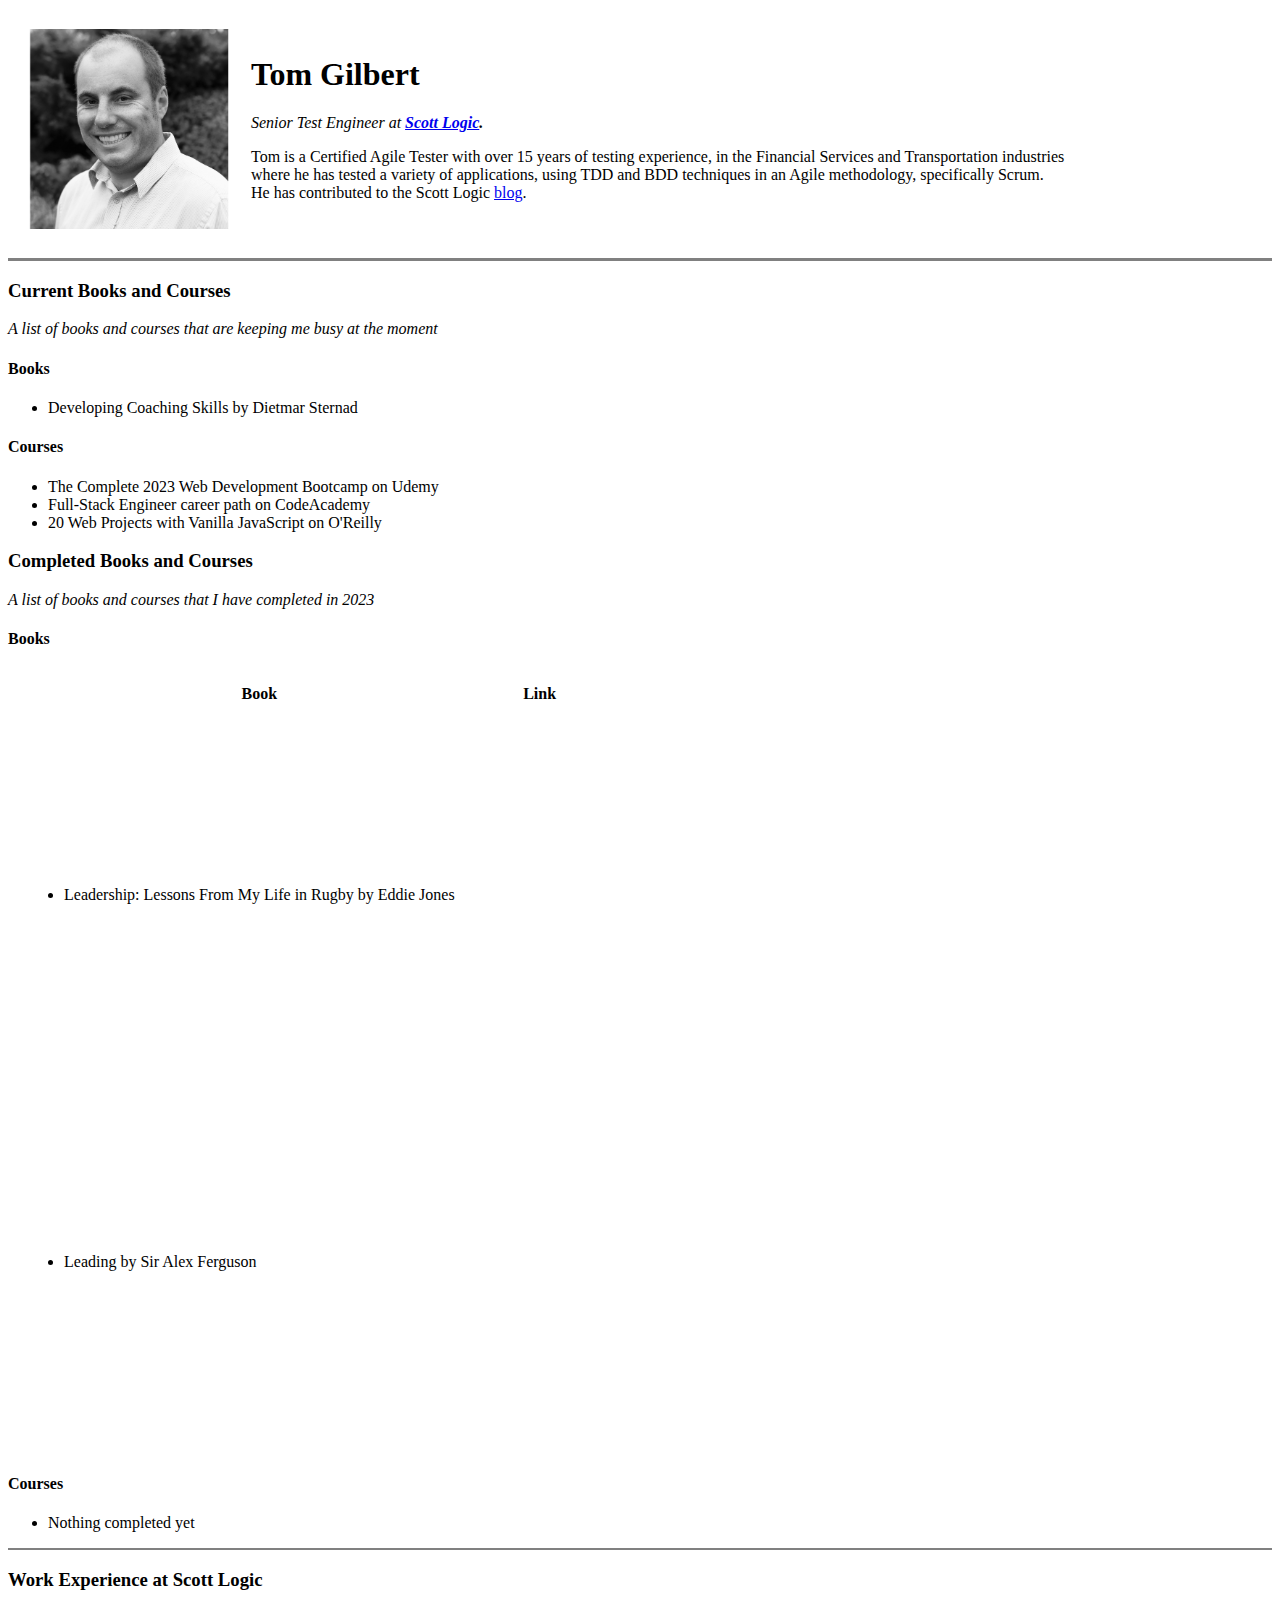
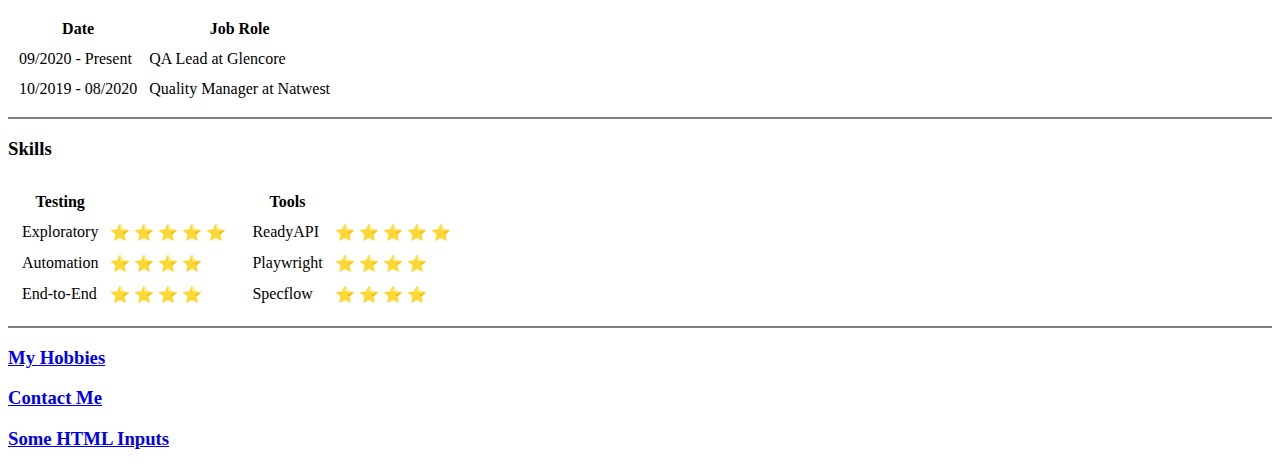
==== index.html @ 7dbb695c "update folder structure" ====
<html lang="en">
<head>
    <meta charset="UTF-8">
    <title>Tom's Personal Website</title>
</head>
<body>
    <table cellspacing = "20">
        <tr>
            <td>
                <img src="Tom_BWsmall.PNG" alt="A profile picture of Tom Gilbert" width="200" height="200">
            </td>
            <td>
                <h1>Tom Gilbert</h1>
                <p><em>Senior Test Engineer at <strong><a href="https://www.scottlogic.com/">Scott Logic</a>.</strong></em></p>
                <p>Tom is a Certified Agile Tester with over 15 years of testing experience, 
                    in the Financial Services and Transportation industries<br> where he has tested a variety of applications, 
                    using TDD and BDD techniques in an Agile methodology, specifically Scrum.<br>He has contributed to the Scott Logic <a href="https://blog.scottlogic.com/2022/10/10/when-should-we-automate.html">blog</a>.</p>
                </td>
        </tr>
    </table>
    <hr size = 3 noshade>
    <h3>Current Books and Courses</h3>
    <p><em>A list of books and courses that are keeping me busy at the moment</em></p>
    <h4>Books</h4>
    <ul>
        <li>Developing Coaching Skills by Dietmar Sternad</li>
    </ul>
    <h4>Courses</h4>
    <ul>
        <li>The Complete 2023 Web Development Bootcamp on Udemy</li>
        <li>Full-Stack Engineer career path on CodeAcademy</li>
        <li>20 Web Projects with Vanilla JavaScript on O'Reilly</li>
    </ul>
    <h3>Completed Books and Courses</h3>
    <p><em>A list of books and courses that I have completed in 2023</em></p>
    <h4>Books</h4>
    <ul>
        <table cellspacing = "15">
            <thead>
                <tr>
                    <th>Book</th>
                    <th>Link</th>
                </tr>
            </thead>
            <tbody>
                <tr>
                    <td><li>Leadership: Lessons From My Life in Rugby by Eddie Jones</li>
                    </td>
                    <td>
                        <iframe title="eddieJonesAmazonBookLink" type="text/html" sandbox="allow-scripts allow-same-origin allow-popups" width="136" height="350" frameborder="0" allowfullscreen style="max-width:100%" src="https://read.amazon.co.uk/kp/card?asin=B09C64V9QG&preview=inline&linkCode=kpe&ref_=cm_sw_r_kb_dp_TJ90ZA0RE0X8N6VXYJ7A" ></iframe>
                    </td>
                </tr>
                <tr>
                    <td><li>Leading by Sir Alex Ferguson</li>
                    </td>
                    <td>
                        <iframe title="alexFergusonAmazonBookLink" type="text/html" sandbox="allow-scripts allow-same-origin allow-popups" width="136" height="350" frameborder="0" allowfullscreen style="max-width:100%" src="https://read.amazon.co.uk/kp/card?asin=B00UL8GEAQ&preview=inline&linkCode=kpe&ref_=cm_sw_r_kb_dp_7RGG8FZPZD6X30CHZWWN" ></iframe>
                    </td>
                </tr>
            </tbody>      
        </table>
    </ul>
    <h4>Courses</h4>
    <ul>
        <li>Nothing completed yet</li>
    </ul>
    <hr size = 2 noshade>
    <h3>Work Experience at Scott Logic</h3>
    <table cellspacing = "10">
        <thead>
            <tr>
                <th>Date</th>
                <th>Job Role</th>
            </tr>
        </thead>
        <tbody>
            <tr>
                <td>09/2020 - Present</td>
                <td>QA Lead at Glencore</td>
            </tr>
            <tr>
                <td>10/2019 - 08/2020</td>
                <td>Quality Manager at Natwest</td>
            </tr>
        </tbody>
    </table>
    <hr size = 2 noshade>
    <h3>Skills</h3>
    <table>
        <tr>
            <td>
                <table cellspacing = "10">
                    <thead>
                        <th>Testing</th>
                    </thead>
                    <tr>
                        <td>Exploratory</td>
                        <td>&#11088  &#11088  &#11088  &#11088  &#11088</td>
                    </tr>
                    <tr>
                        <td>Automation</td>
                        <td>&#11088  &#11088  &#11088  &#11088</td>
                    </tr>
                    <tr>
                        <td>End-to-End</td>
                        <td>&#11088  &#11088  &#11088  &#11088</td>
                    </tr> 
                </table>
            </td>
            <td>
                <table cellspacing = "10">
                    <thead>
                        <th>Tools</th>
                    </thead>
                    <tr>
                        <td>ReadyAPI</td>
                        <td>&#11088  &#11088  &#11088  &#11088  &#11088</td>
                    </tr>
                    <tr>
                        <td>Playwright</td>
                        <td>&#11088  &#11088  &#11088  &#11088</td>
                    </tr>
                    <tr>
                        <td>Specflow</td>
                        <td>&#11088  &#11088  &#11088  &#11088</td>
                    </tr> 
                </table>
            </td>
        </tr>
    </table>
    <hr size = 2 noshade>
    <h3><a href= "hobbies.html">My Hobbies</a></h3>
    <h3><a href= "contactMe.html">Contact Me</a></h3>
    <h3><a href= "inputs.html">Some HTML Inputs</a></h3>
</body>
</html>
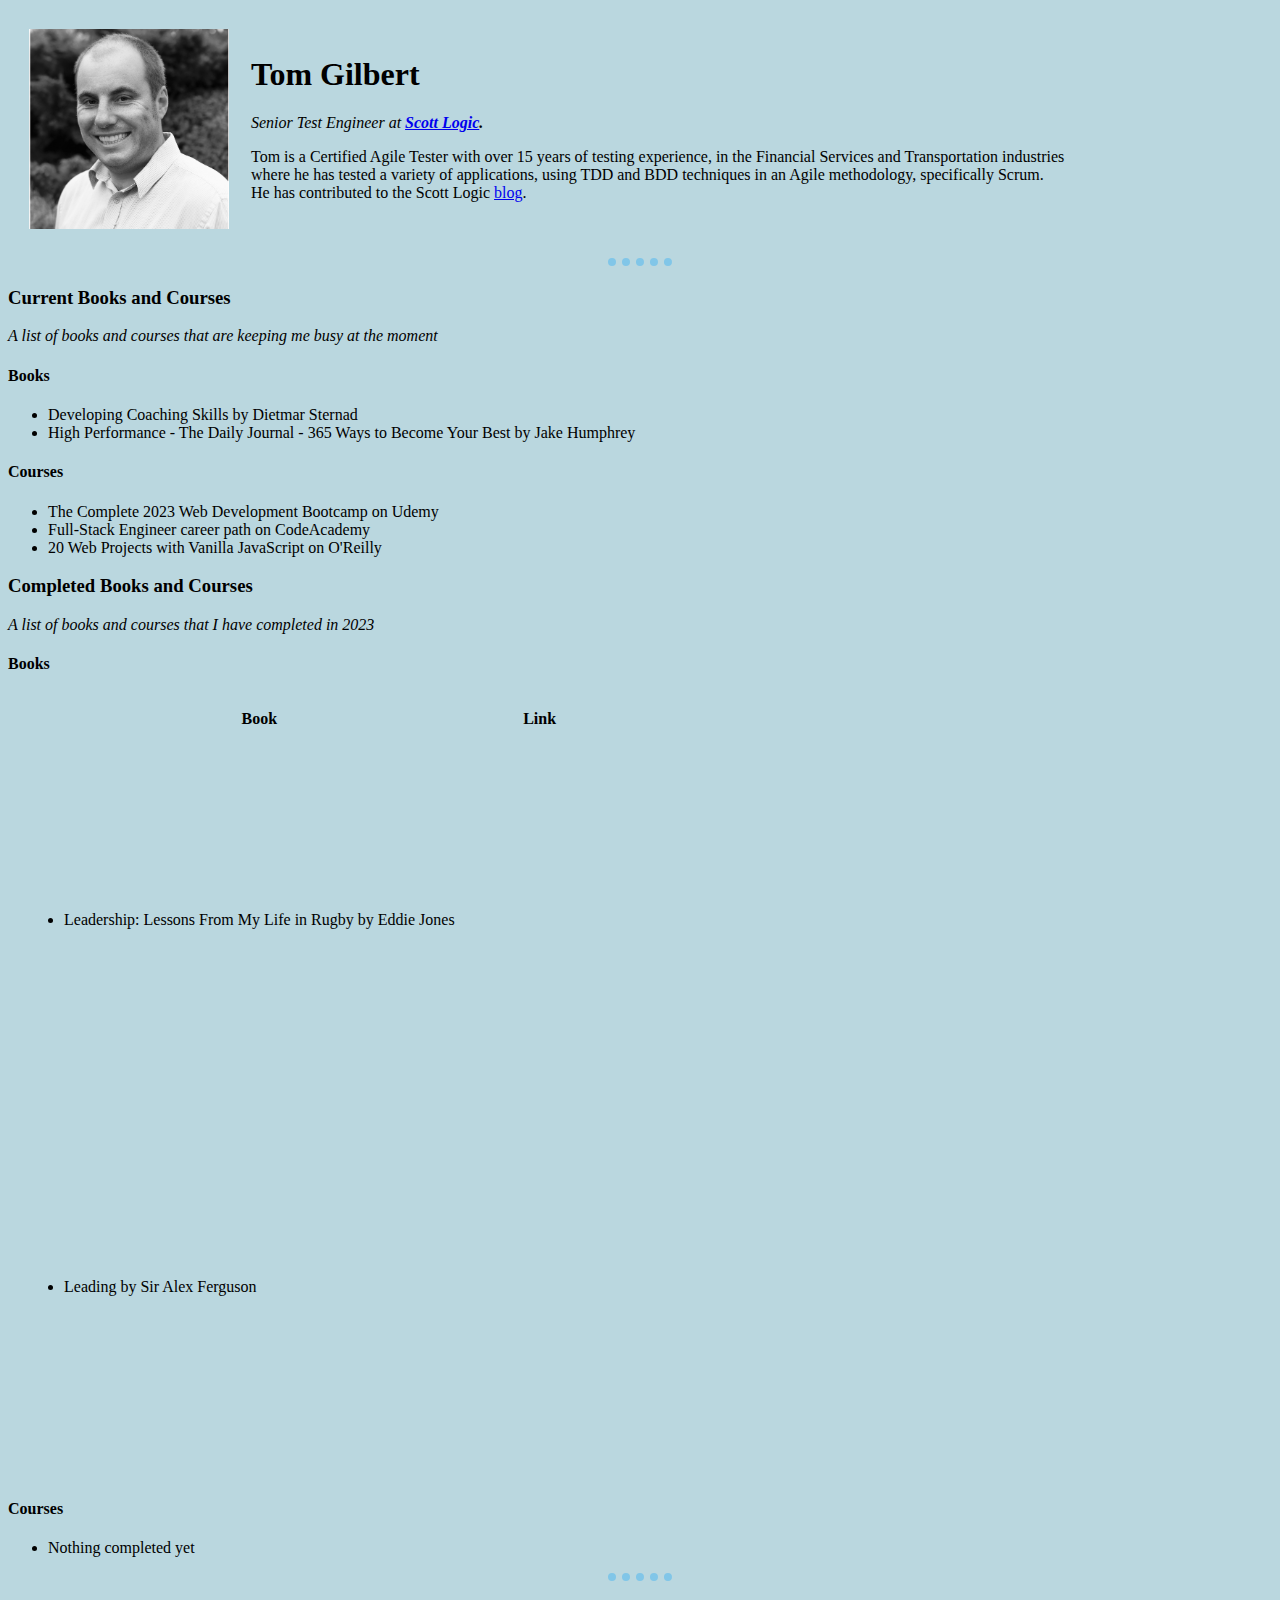
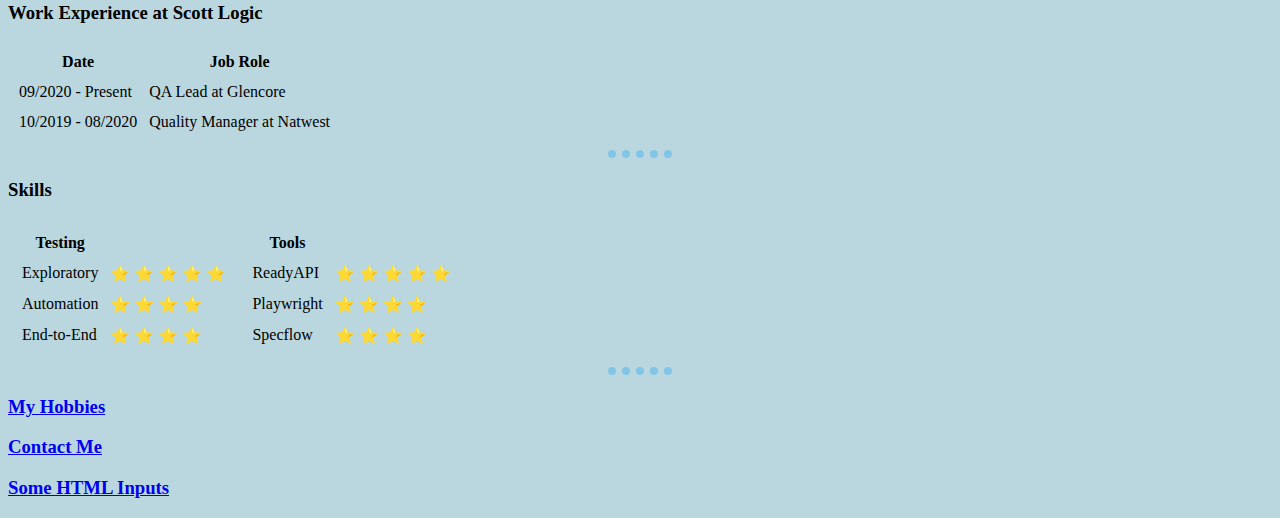
==== commit 42e77a15: "add css style sheet and make some styling changes" ====
--- a/index.html
+++ b/index.html
@@ -2,6 +2,7 @@
 <head>
     <meta charset="UTF-8">
     <title>Tom's Personal Website</title>
+    <link rel="stylesheet" href="css/styles.css">
 </head>
 <body>
     <table cellspacing = "20">
@@ -24,6 +25,7 @@
     <h4>Books</h4>
     <ul>
         <li>Developing Coaching Skills by Dietmar Sternad</li>
+        <li>High Performance - The Daily Journal - 365 Ways to Become Your Best by Jake Humphrey</li>
     </ul>
     <h4>Courses</h4>
     <ul>
--- a/css/styles.css
+++ b/css/styles.css
@@ -0,0 +1,11 @@
+body {
+    background-color:#BAD7DF;
+}
+
+hr {
+    background-color: #BAD7DF;
+    border-style: none;
+    border-top: 8px dotted #81C6E8;
+    height: 2px;
+    width: 5%;
+}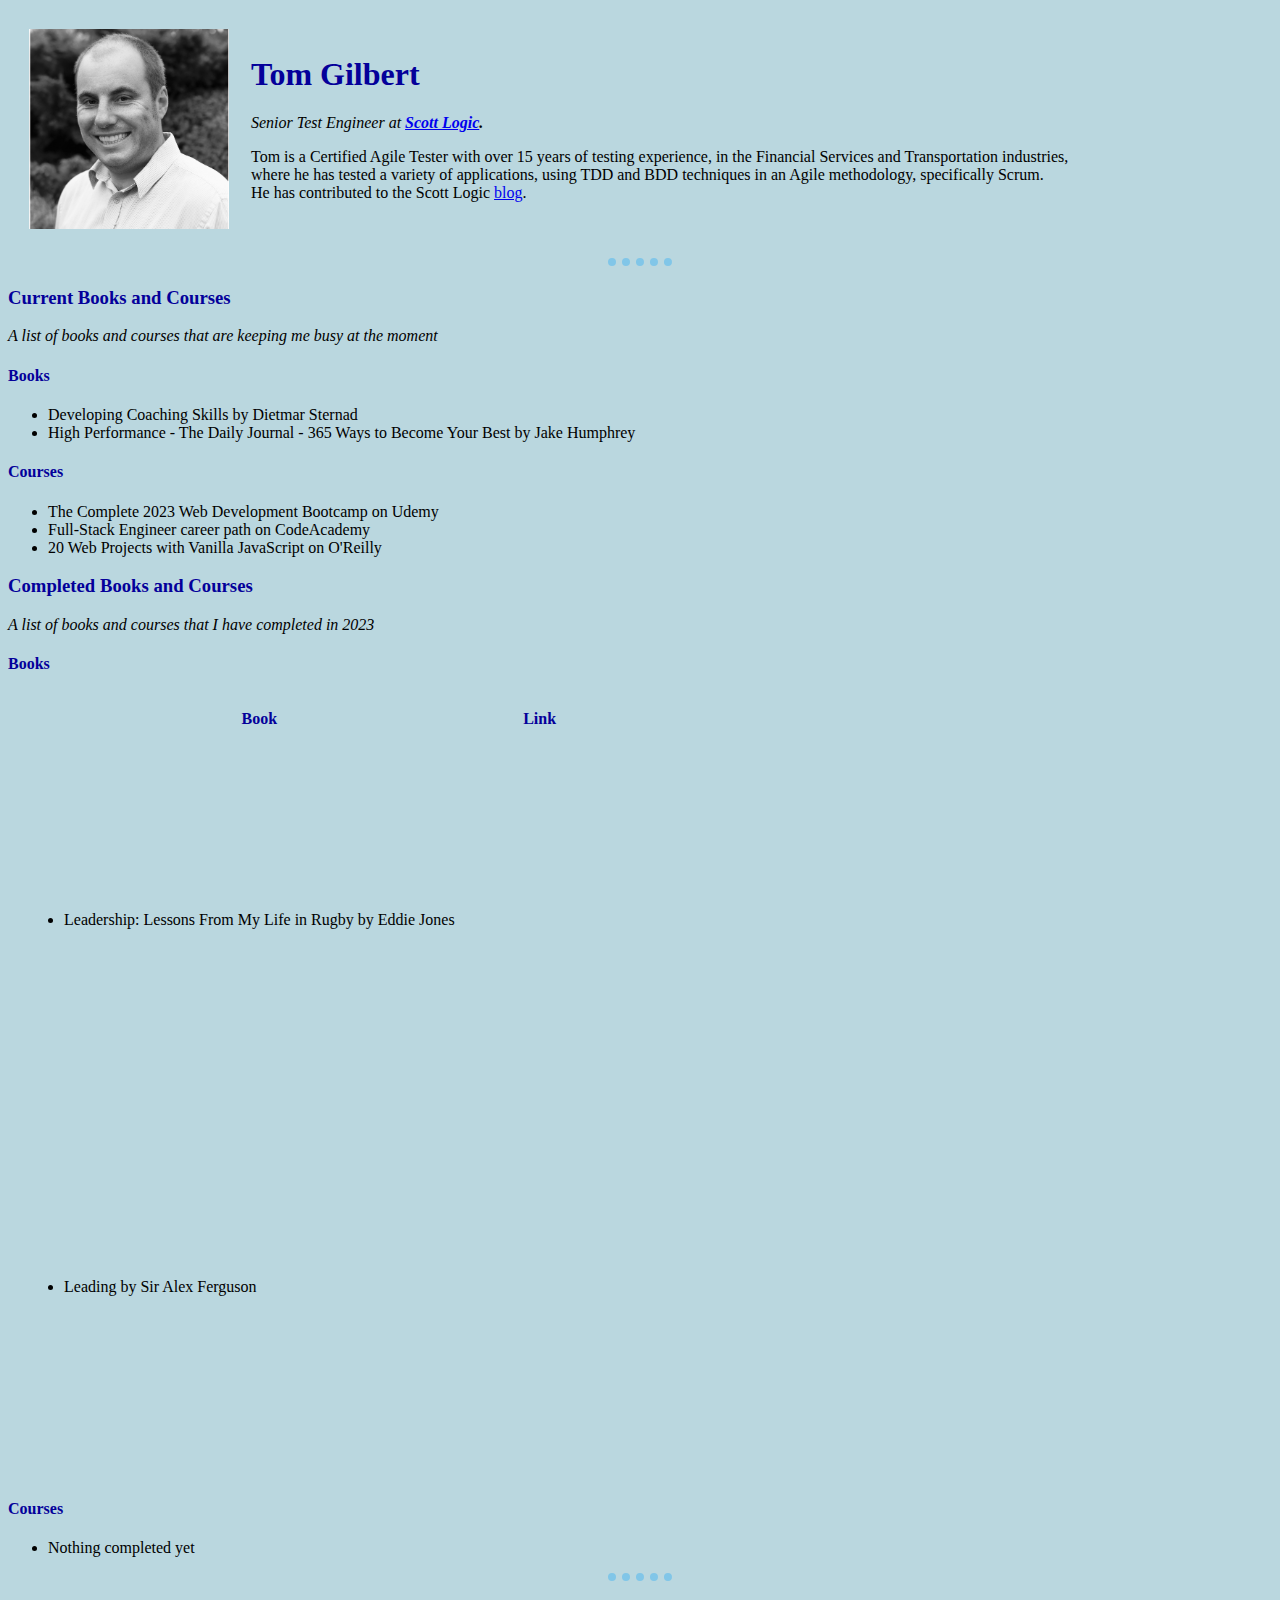
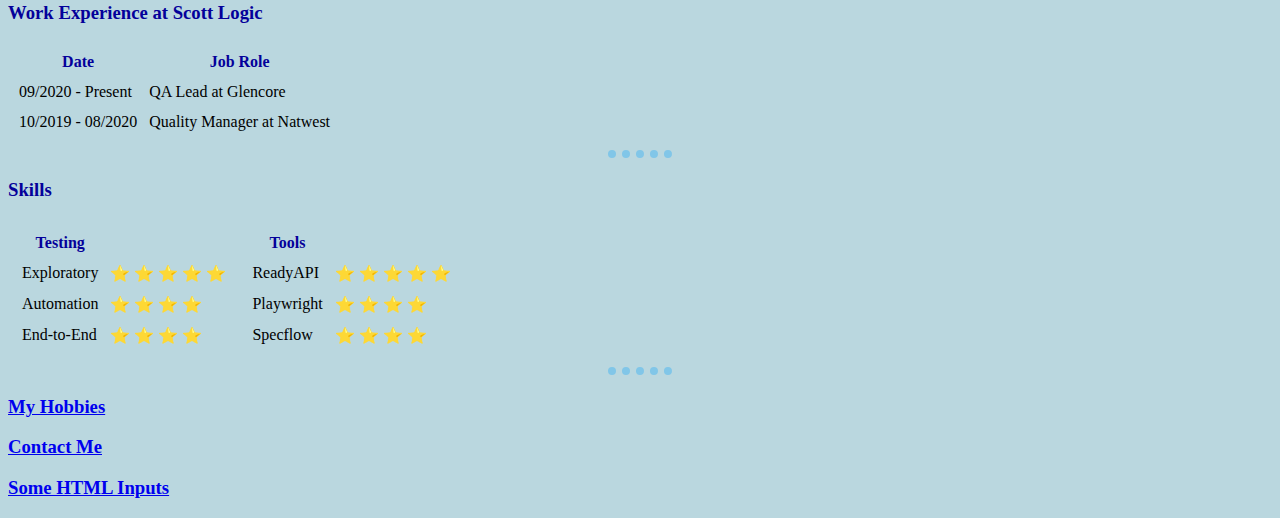
==== commit 316ad2de: "Add link to css style sheet on all pages" ====
--- a/index.html
+++ b/index.html
@@ -14,7 +14,7 @@
                 <h1>Tom Gilbert</h1>
                 <p><em>Senior Test Engineer at <strong><a href="https://www.scottlogic.com/">Scott Logic</a>.</strong></em></p>
                 <p>Tom is a Certified Agile Tester with over 15 years of testing experience, 
-                    in the Financial Services and Transportation industries<br> where he has tested a variety of applications, 
+                    in the Financial Services and Transportation industries,<br> where he has tested a variety of applications, 
                     using TDD and BDD techniques in an Agile methodology, specifically Scrum.<br>He has contributed to the Scott Logic <a href="https://blog.scottlogic.com/2022/10/10/when-should-we-automate.html">blog</a>.</p>
                 </td>
         </tr>
--- a/css/styles.css
+++ b/css/styles.css
@@ -8,4 +8,20 @@
     border-top: 8px dotted #81C6E8;
     height: 2px;
     width: 5%;
+}
+
+h1 {
+    color: #04009A ;
+}
+
+h3 {
+    color: #04009A ;
+}
+
+h4 {
+    color: #04009A ;
+}
+
+th {
+    color: #04009A ;
 }